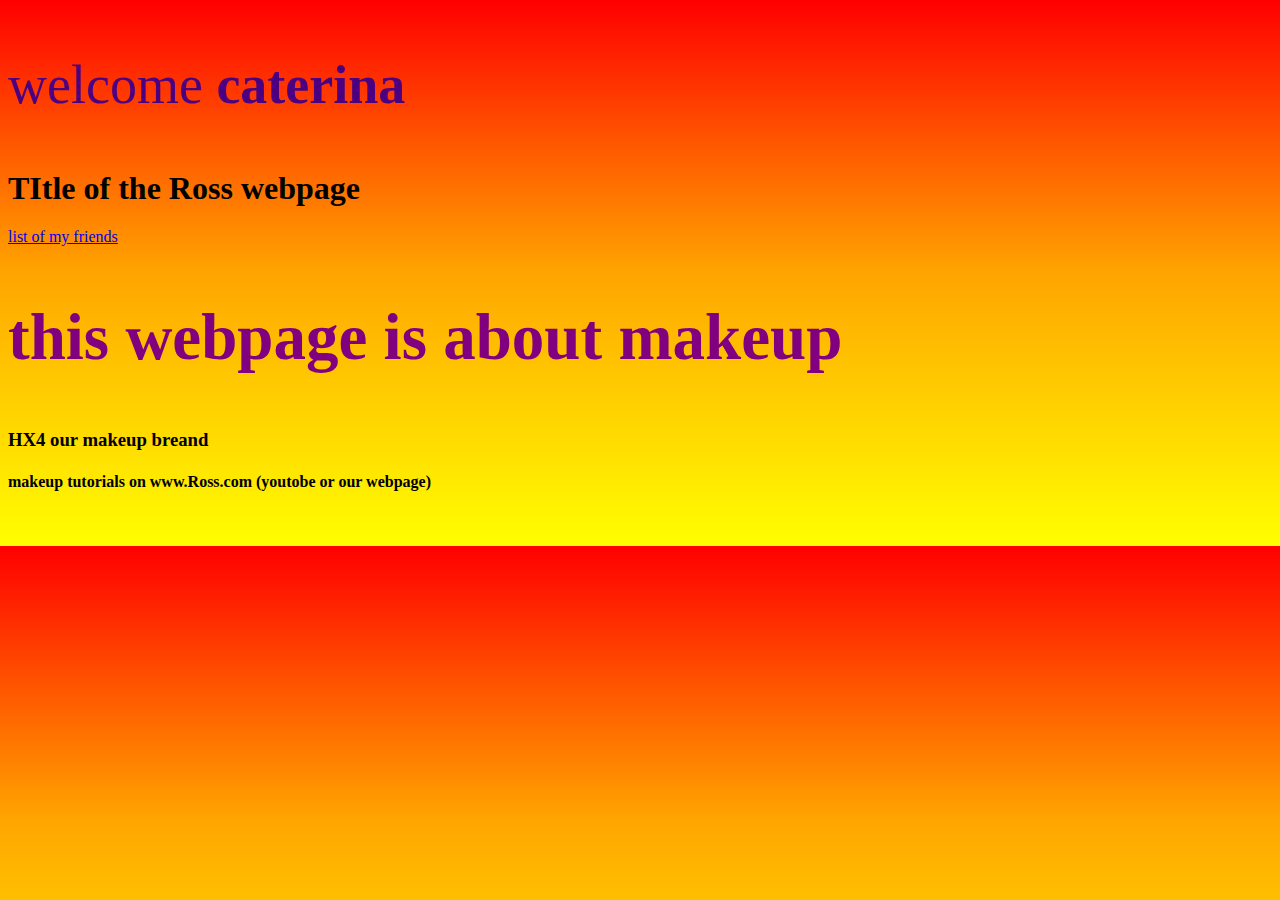
==== index.html @ e55d4c0b "First commit" ====
<!DOCTYPE html>
<html lang="en">
<head>
    <meta charset="UTF-8">
    <meta name="viewport" content="width=device-width, initial-scale=1.0">
    <title>Ross webside</title>
    <link rel="stylesheet" href="style.css">
</head>
<body>
    <p class="text-red" >welcome <b>caterina</b></p>
   <h1>TItle of the Ross webpage</h1> 
   <a href="friendds.html">list of my friends</a>
   <h2>this webpage is about makeup</h2>
   <h3>HX4 our makeup breand</h3>
   <h4>makeup tutorials on www.Ross.com (youtobe or our webpage)</h4>

   <marquee behavior="" direction="down">
       <marquee behavior="" direction="left">
           welcome to Ross
       </marquee>
   </marquee>
</body>
</html>
---- style.css ----
body{

 background-image: linear-gradient(red,orange,yellow);

}

.text-red{

    color: indigo;
    font-size: 54px ;
}

h2{

    color: purple;
    font-size: 65px;
}

 .bull-image{
     width: 900px;
 }
     
.list-image{
    width: 600px;

}

.makeup-company{
    background-image: linear-gradient(purple, violet);
}
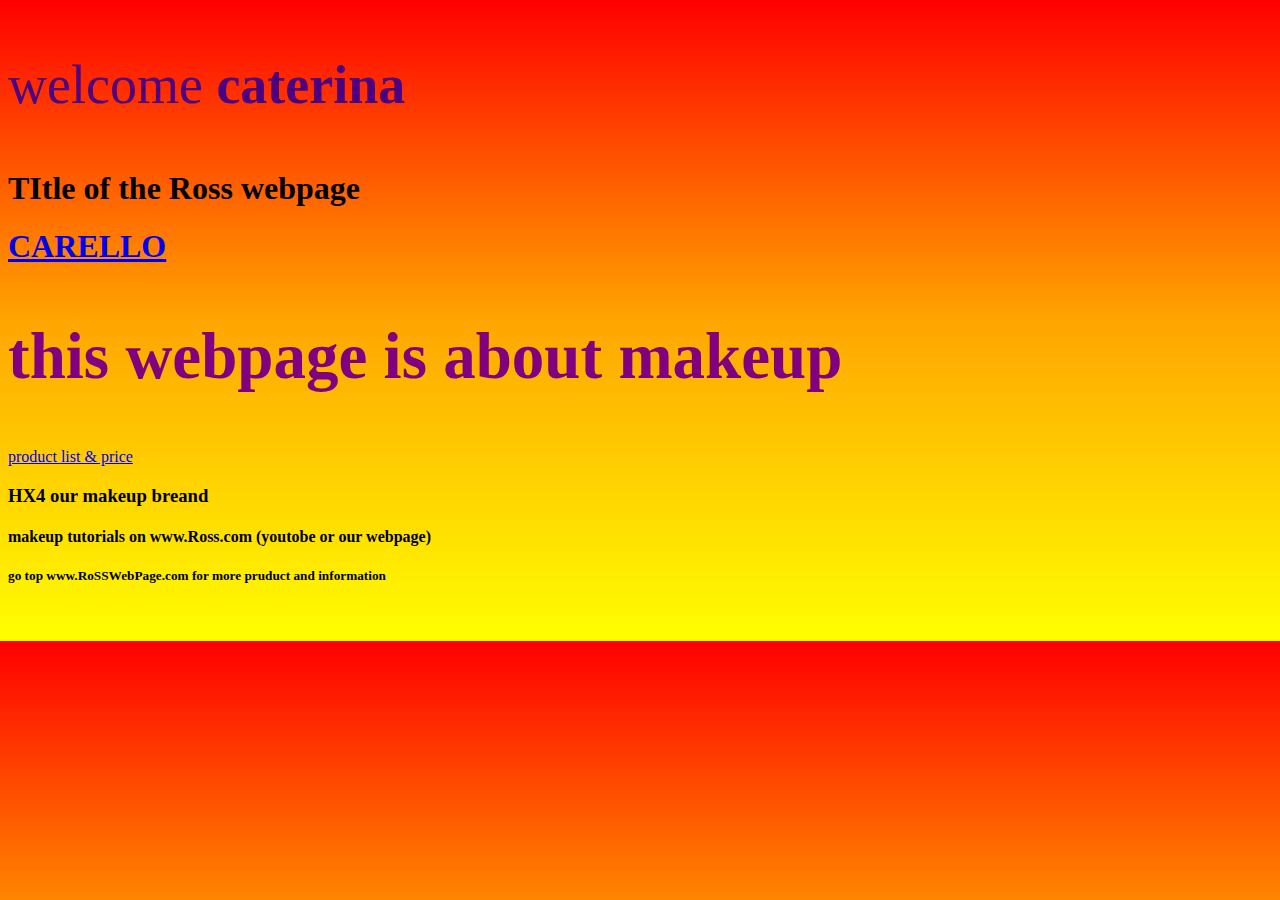
==== commit aa26f051: "i will improve my work in a better wenside" ====
--- a/index.html
+++ b/index.html
@@ -9,10 +9,12 @@
 <body>
     <p class="text-red" >welcome <b>caterina</b></p>
    <h1>TItle of the Ross webpage</h1> 
-   <a href="friendds.html">list of my friends</a>
+    <h1> <a href="friendds.html">CARELLO</a> </h1>
    <h2>this webpage is about makeup</h2>
+   <a href="RoSSWebPage.html">product list & price</a>
    <h3>HX4 our makeup breand</h3>
    <h4>makeup tutorials on www.Ross.com (youtobe or our webpage)</h4>
+   <h5>go top www.RoSSWebPage.com for more pruduct and information</h5>
 
    <marquee behavior="" direction="down">
        <marquee behavior="" direction="left">
--- a/style.css
+++ b/style.css
@@ -26,6 +26,11 @@
 
 }
 
+.price-image{
+    width: 600px;
+
+}
+
 .makeup-company{
     background-image: linear-gradient(purple, violet);
 }
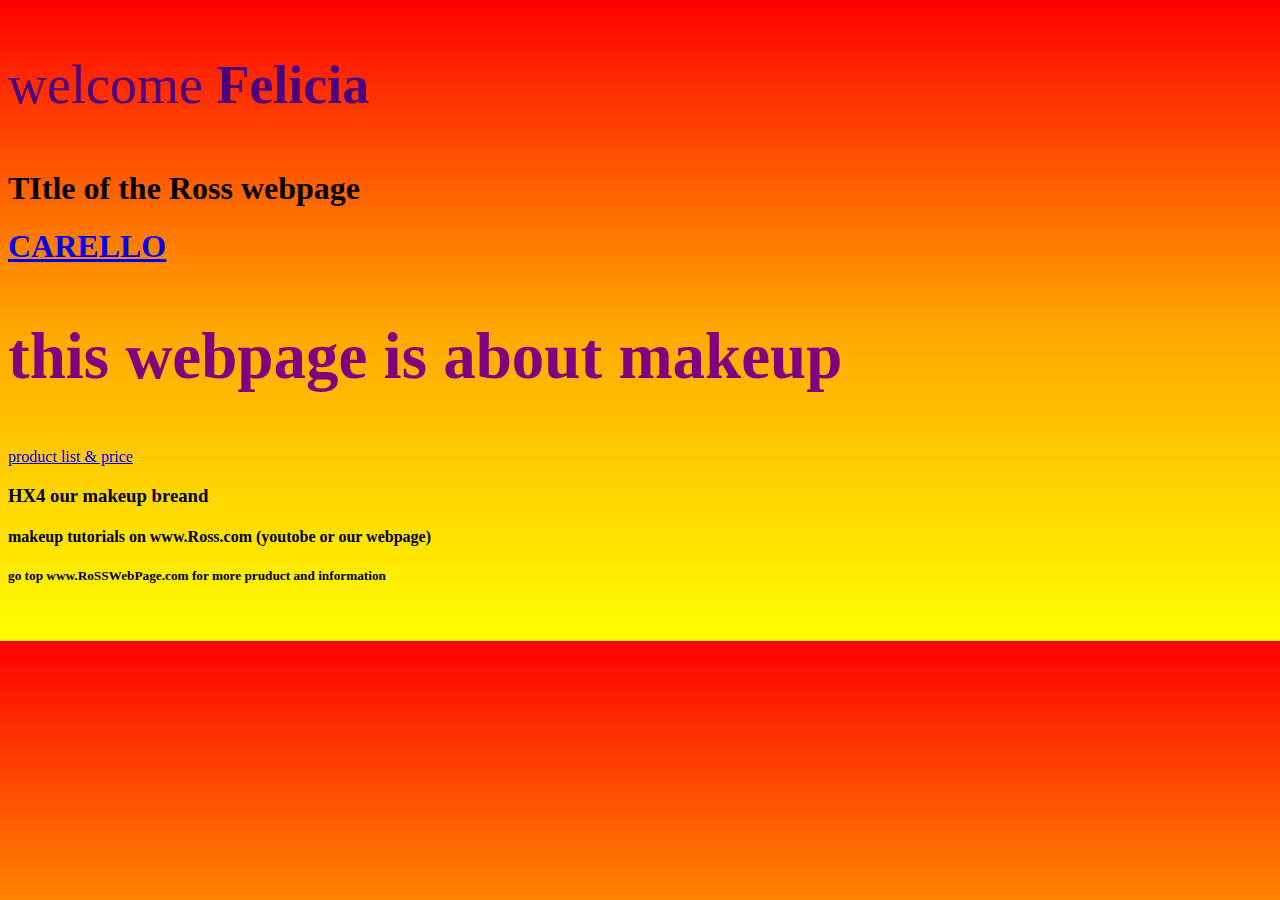
==== commit 411a07a3: "i will finish the project by next time" ====
--- a/index.html
+++ b/index.html
@@ -7,7 +7,7 @@
     <link rel="stylesheet" href="style.css">
 </head>
 <body>
-    <p class="text-red" >welcome <b>caterina</b></p>
+    <p class="text-red" >welcome <b>Felicia</b></p>
    <h1>TItle of the Ross webpage</h1> 
     <h1> <a href="friendds.html">CARELLO</a> </h1>
    <h2>this webpage is about makeup</h2>
--- a/style.css
+++ b/style.css
@@ -17,15 +17,7 @@
     font-size: 65px;
 }
 
- .bull-image{
-     width: 900px;
- }
-     
-.list-image{
-    width: 600px;
-
-}
-
+ 
 .price-image{
     width: 600px;
 
@@ -35,3 +27,6 @@
     background-image: linear-gradient(purple, violet);
 }
 
+.wagen-image{
+    width: 100px;
+}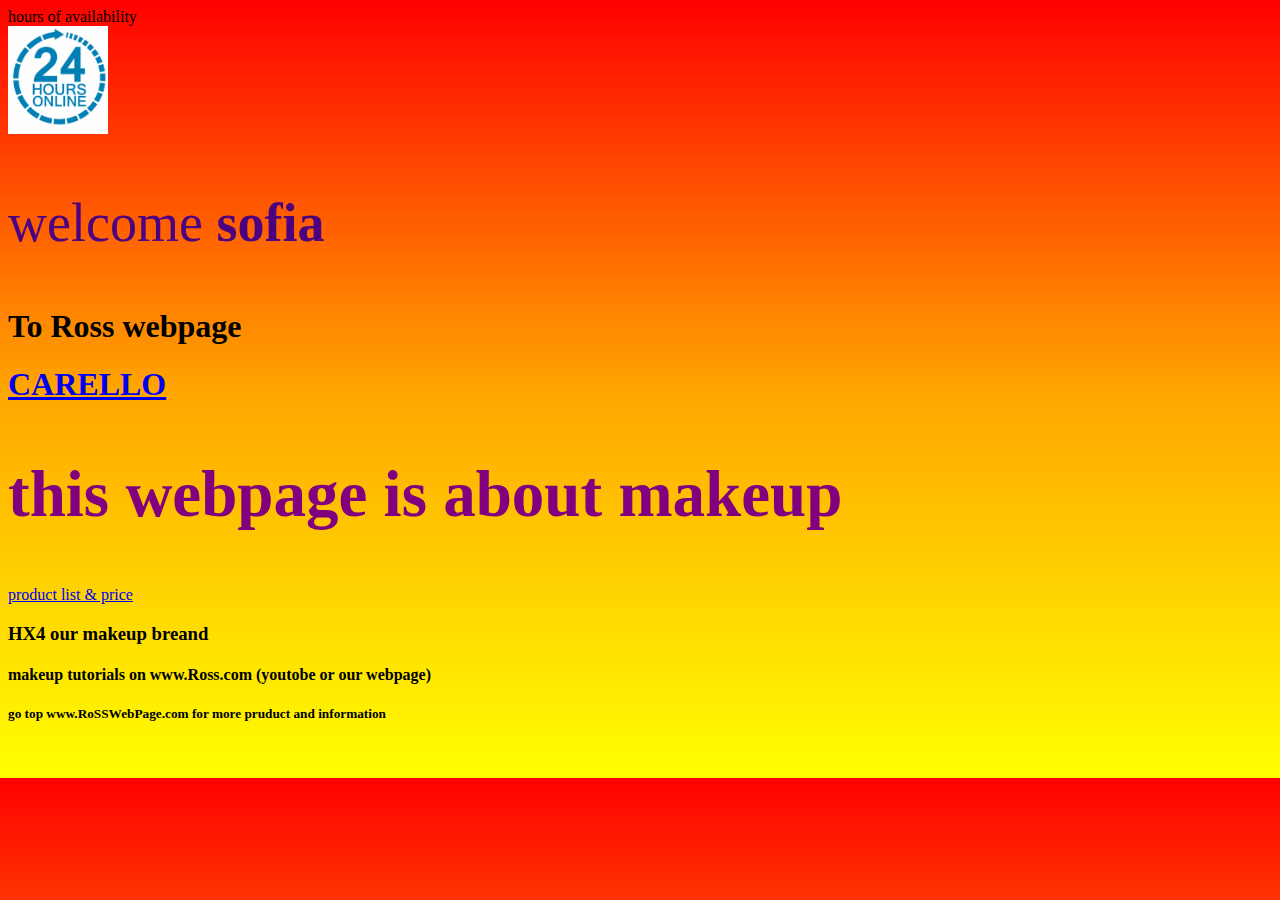
==== commit 78a3af0a: "lkjlkj" ====
--- a/index.html
+++ b/index.html
@@ -4,22 +4,33 @@
     <meta charset="UTF-8">
     <meta name="viewport" content="width=device-width, initial-scale=1.0">
     <title>Ross webside</title>
+    <link href="https://cdn.jsdelivr.net/npm/bootstrap@5.1.3/dist/css/bootstrap.min.css" rel="stylesheet" integrity="sha384-1BmE4kWBq78iYhFldvKuhfTAU6auU8tT94WrHftjDbrCEXSU1oBoqyl2QvZ6jIW3" crossorigin="anonymous">
+
     <link rel="stylesheet" href="style.css">
 </head>
 <body>
-    <p class="text-red" >welcome <b>Felicia</b></p>
-   <h1>TItle of the Ross webpage</h1> 
+    <div class="container">
+        <div class="row">
+            <div class="col">
+             hours of availability 
+            </div>
+            <div class="col text-end">
+                <img src="24 hours.png" alt=""class="hours-image">
+            </div>
+        </div>
+    </div>
+    <p class="text-red" >welcome <b>sofia</b></p> 
+    <h1> To Ross webpage</h1> 
     <h1> <a href="friendds.html">CARELLO</a> </h1>
    <h2>this webpage is about makeup</h2>
    <a href="RoSSWebPage.html">product list & price</a>
    <h3>HX4 our makeup breand</h3>
    <h4>makeup tutorials on www.Ross.com (youtobe or our webpage)</h4>
    <h5>go top www.RoSSWebPage.com for more pruduct and information</h5>
-
    <marquee behavior="" direction="down">
        <marquee behavior="" direction="left">
            welcome to Ross
        </marquee>
    </marquee>
 </body>
-</html>+</html> --- a/style.css
+++ b/style.css
@@ -29,4 +29,17 @@
 
 .wagen-image{
     width: 100px;
-}+}
+
+.hours-image{
+    width: 100px;
+}
+
+.sofia-image{
+    width:600px;
+}
+
+.palette-image{
+    width: 600;
+}
+
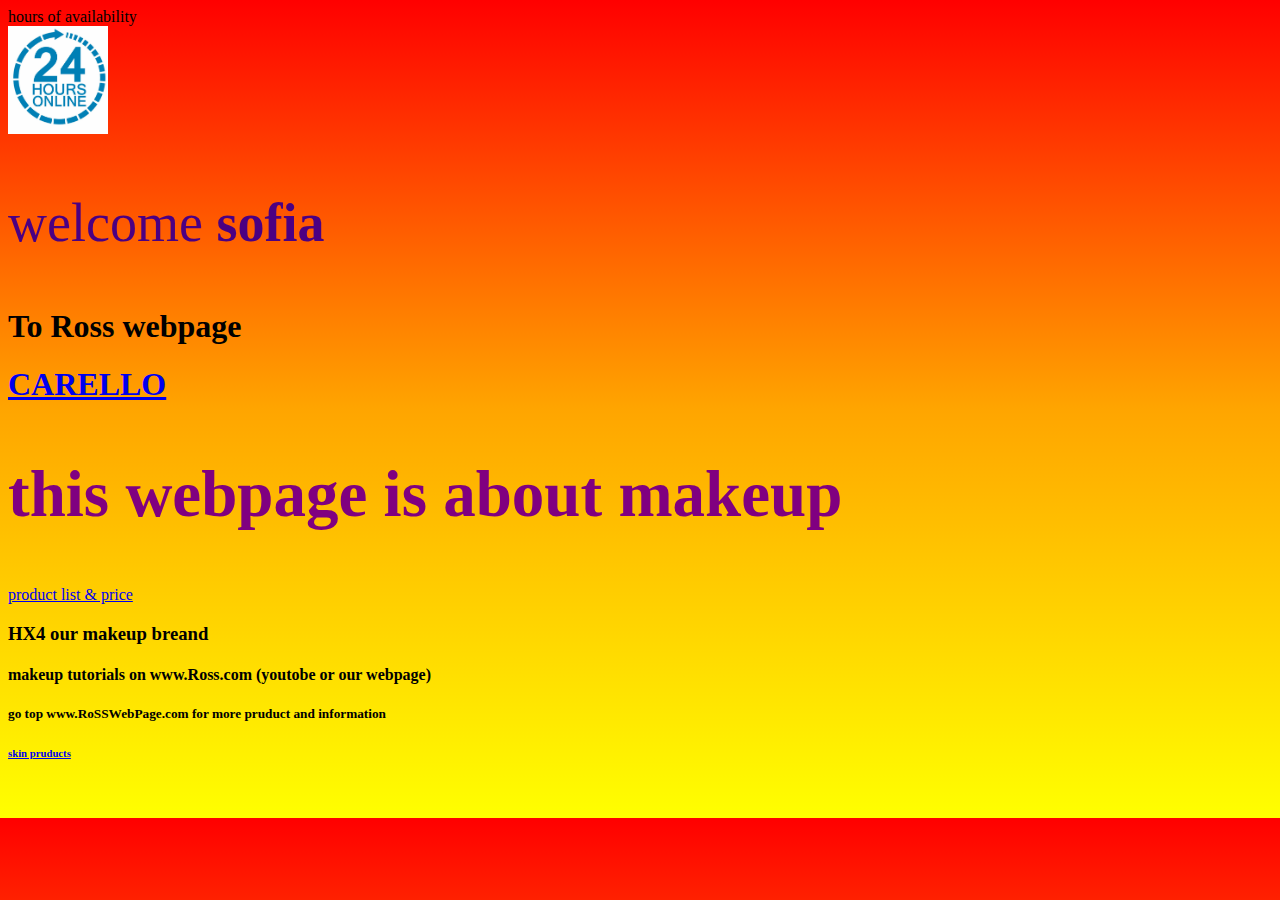
==== commit 10c85a96: "improves" ====
--- a/index.html
+++ b/index.html
@@ -27,6 +27,7 @@
    <h3>HX4 our makeup breand</h3>
    <h4>makeup tutorials on www.Ross.com (youtobe or our webpage)</h4>
    <h5>go top www.RoSSWebPage.com for more pruduct and information</h5>
+   <h6> <a href="skin care.html">skin pruducts</a> </h6>
    <marquee behavior="" direction="down">
        <marquee behavior="" direction="left">
            welcome to Ross
--- a/style.css
+++ b/style.css
@@ -36,10 +36,30 @@
 }
 
 .sofia-image{
-    width:600px;
+    widows: 100px;;
 }
 
 .palette-image{
-    width: 600;
+    width:300px;
 }
 
+.skin-pruduct{
+background: lightskyblue ;
+}
+
+.a-image{
+    width: 1000px;
+}
+.b-image{
+    width: 1000px;
+}
+.c-image{
+    width: 1000px;
+}
+.d-image{
+    width: 1000px;
+}
+
+h6{
+    color: black;
+}
